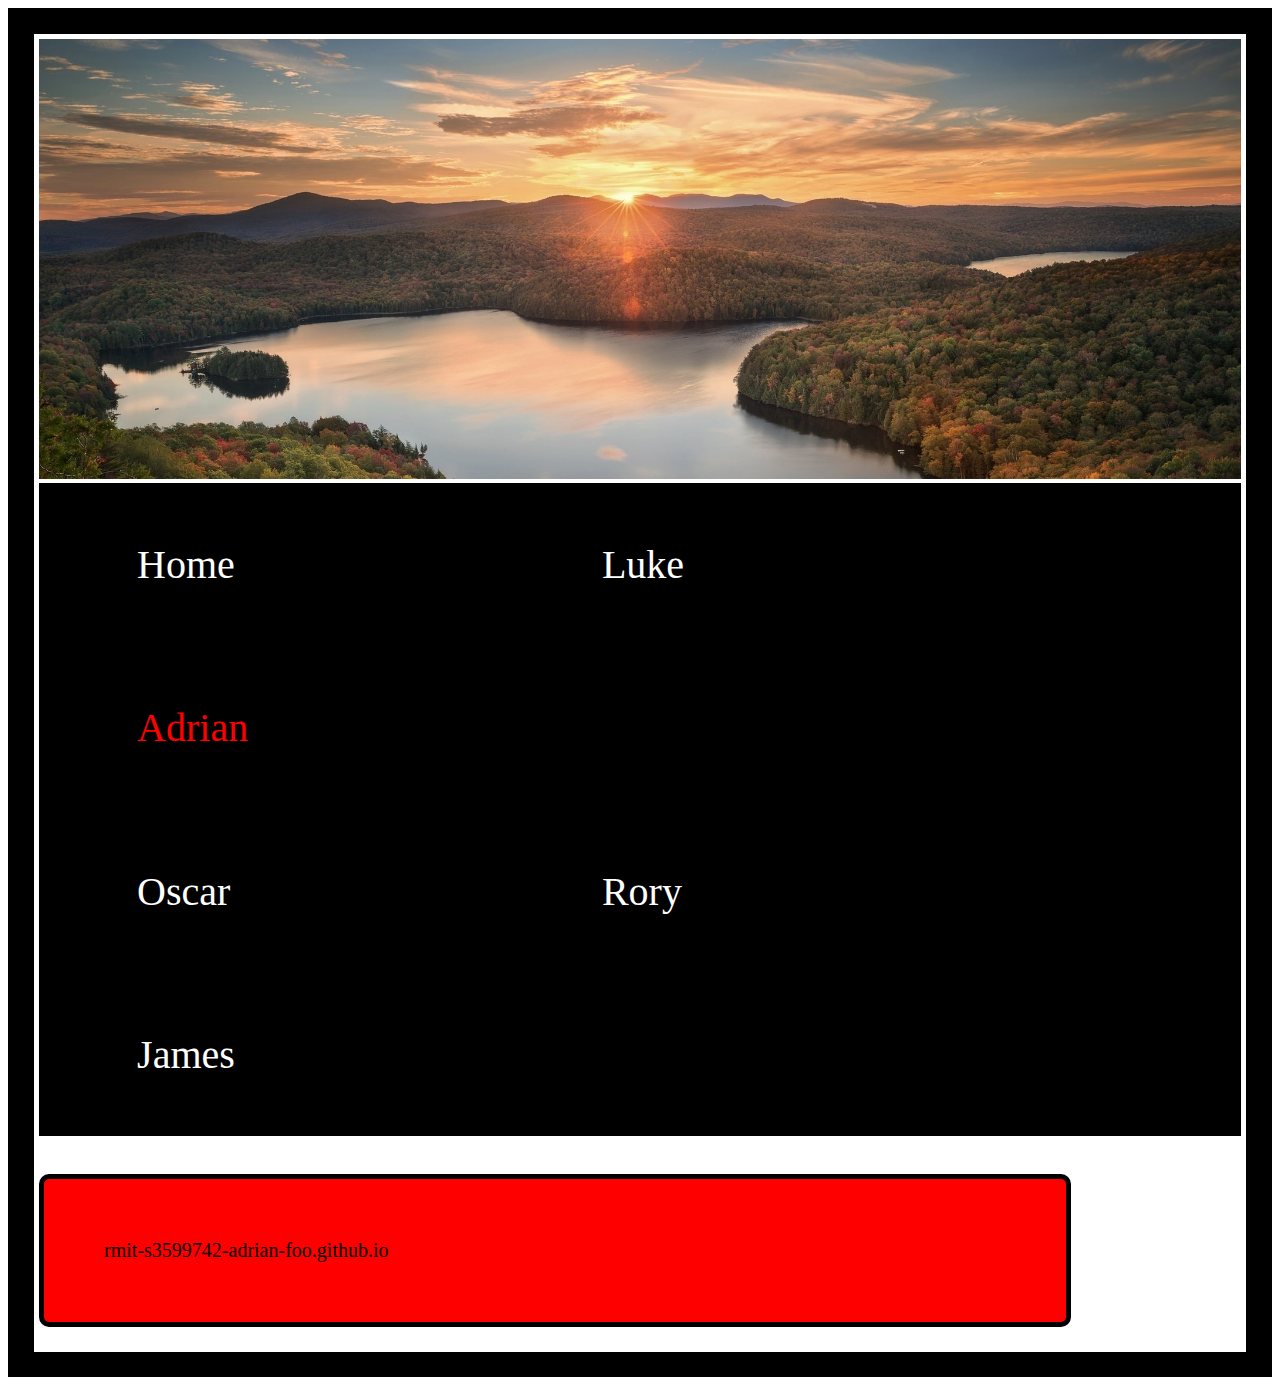
==== adrian.html @ 4dd7ee23 "fdsa" ====
<!DOCTYPE html>
<html>
<div class="everything">
<head>
	<img src="Images/landscape.jpg" alt="My sample image">
	<link rel="stylesheet" type="text/css" href="CSS/style.css">
		<ul>
			<li><a href="index.html">Home</a></li>
			<li><a href="luke.html">Luke</a></li>
			<li><a class = "select" href="adrian.html">Adrian</a></li>
			<li><a href="jerin.html"></a>Jerin</li>
			<li><a href="Oscar.html">Oscar</a></li>
			<li><a href="Rory.html">Rory</a></li>
			<li><a href="james.html">James</a></li>
		</ul>	
	<br>
</head>
<body>
<p>rmit-s3599742-adrian-foo.github.io</p>
</body>
</div>
</html>
---- CSS/style.css ----
.everything{
	border-top-width:20pt;
	border-style:solid;
	border-right-width:20pt;
	border-left-width:20pt;
	border-bottom-width:25px;
	border-color:black;
}
li a{ 
	list-style-type: none;
    overflow: hidden;
	font-size:40;
	color: white;
	text-decoration: none;
}
li {
	list-style-type: none;
    float: left;
	width:30%;
	padding:5%;
	min-width:100px;
}
li a:hover {
	color:grey;
	font-style:bold;
}
ul {
    margin: 0;
    overflow: hidden;
	background-color: #000;
	font-size:30pt;
}
img {
    max-width: 100%;
    height: auto;
}
.select{
	color:red;
}
p {
	padding-left:5%;
	padding-right:5%;
	padding-top:5%; 
	padding-bottom:5%;
	height:25%;
	text-align: justify;
	background-color:red;
	width:75%;
	border: 5px solid black;
	border-radius:10px;
	font-size:20px;
}
h1 {
	padding:20px;
	text-align: justify;
	font-weight:bold;
	border: 5px solid black;
	border-radius:10px;
	background-color:black;
	color:red;
}
div {
    padding: 5px;
}
clearfix {
    overflow: auto;
}
.img1 {
    float: right;
	height:150px;
	border: 5px solid black;
	border-radius:10px;
	margin-left:20px;
}
.img2 {
	padding-left:10px;
	float: right;
	height:175px;
	border-radius:10px;
}
.timeLine{
	border: 5px solid black;
	border-radius:10px;
	width:98.5%;
	margin-right:auto;
	margin-left:auto;
    height: auto;
	margin-top:25px;
}

.select1{
	color:black;
}
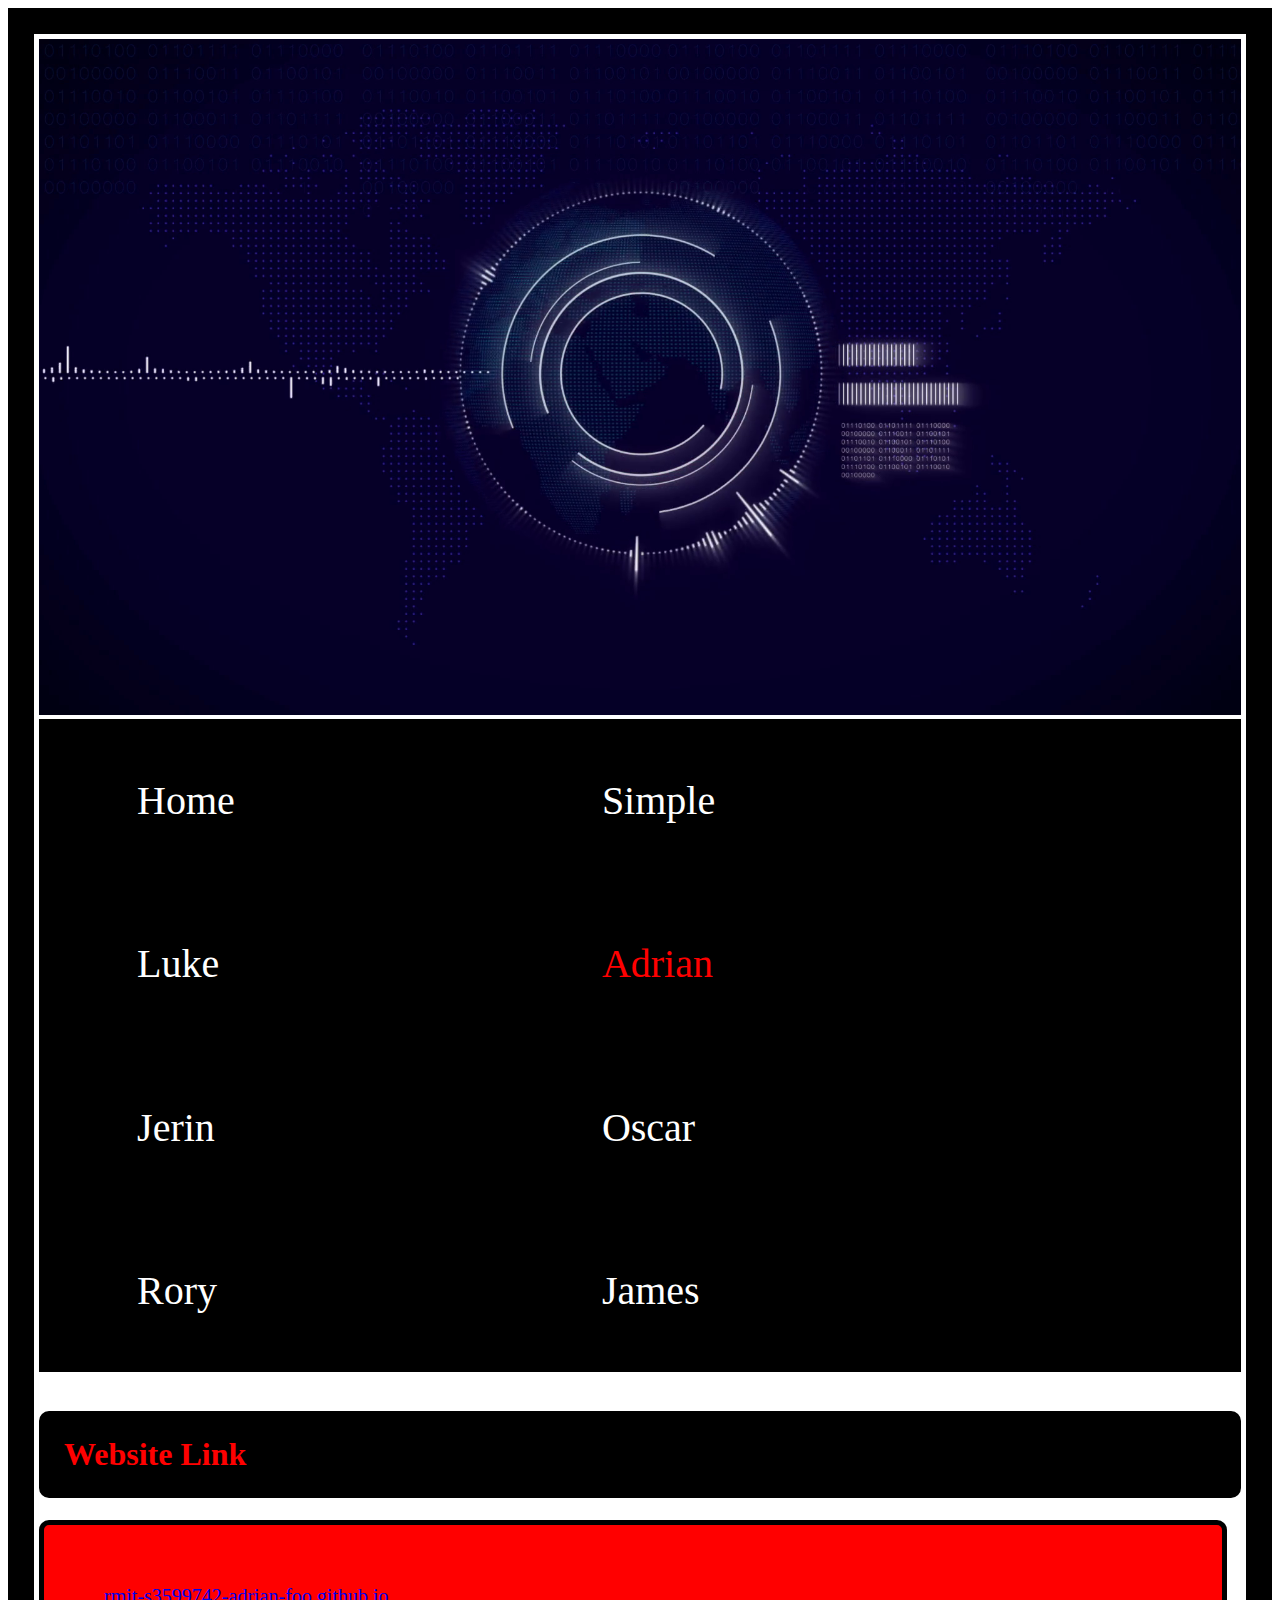
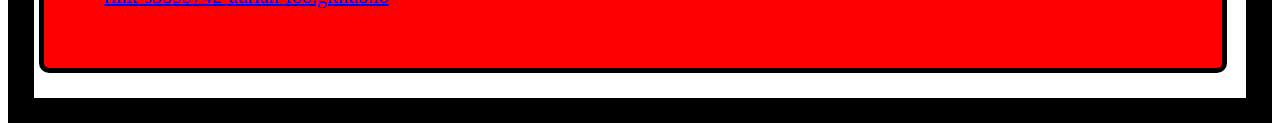
==== commit abc82e86: "new stuff" ====
--- a/adrian.html
+++ b/adrian.html
@@ -2,21 +2,29 @@
 <html>
 <div class="everything">
 <head>
-	<img src="Images/landscape.jpg" alt="My sample image">
+	<img src="Images/it.png" alt="My sample image">
+		<link rel="stylesheet" type="text/css" href="CSS/style.css">
+		<ul>
+			<li><a href="index.html">Home</a></li>
+			<li><a href="simple.html">Simple</a></li>
+		</ul>
+	</link>
 	<link rel="stylesheet" type="text/css" href="CSS/style.css">
 		<ul>
-			<li><a href="index.html">Home</a></li>
 			<li><a href="luke.html">Luke</a></li>
 			<li><a class = "select" href="adrian.html">Adrian</a></li>
-			<li><a href="jerin.html"></a>Jerin</li>
+			<li><a href="jerin.html">Jerin</a></li>
 			<li><a href="Oscar.html">Oscar</a></li>
 			<li><a href="Rory.html">Rory</a></li>
 			<li><a href="james.html">James</a></li>
-		</ul>	
+		</ul>
+	</link>		
 	<br>
 </head>
 <body>
-<p>rmit-s3599742-adrian-foo.github.io</p>
+
+<h1>Website Link</h1>
+<p><a href="rmit-s3599742-adrian-foo.github.io">rmit-s3599742-adrian-foo.github.io</a></p>
 </body>
 </div>
 </html>--- a/CSS/style.css
+++ b/CSS/style.css
@@ -37,6 +37,7 @@
 .select{
 	color:red;
 }
+/*
 p {
 	padding-left:5%;
 	padding-right:5%;
@@ -46,6 +47,20 @@
 	text-align: justify;
 	background-color:red;
 	width:75%;
+	border: 5px solid black;
+	border-radius:10px;
+	font-size:20px;
+}
+*/
+p {
+	padding-left:5%;
+	padding-right:5%;
+	padding-top:5%; 
+	padding-bottom:5%;
+	height:25%;
+	text-align: justify;
+	background-color:red;
+	width:88%;
 	border: 5px solid black;
 	border-radius:10px;
 	font-size:20px;
--- a/CSS/style.css
+++ b/CSS/style.css
@@ -37,6 +37,7 @@
 .select{
 	color:red;
 }
+/*
 p {
 	padding-left:5%;
 	padding-right:5%;
@@ -46,6 +47,20 @@
 	text-align: justify;
 	background-color:red;
 	width:75%;
+	border: 5px solid black;
+	border-radius:10px;
+	font-size:20px;
+}
+*/
+p {
+	padding-left:5%;
+	padding-right:5%;
+	padding-top:5%; 
+	padding-bottom:5%;
+	height:25%;
+	text-align: justify;
+	background-color:red;
+	width:88%;
 	border: 5px solid black;
 	border-radius:10px;
 	font-size:20px;
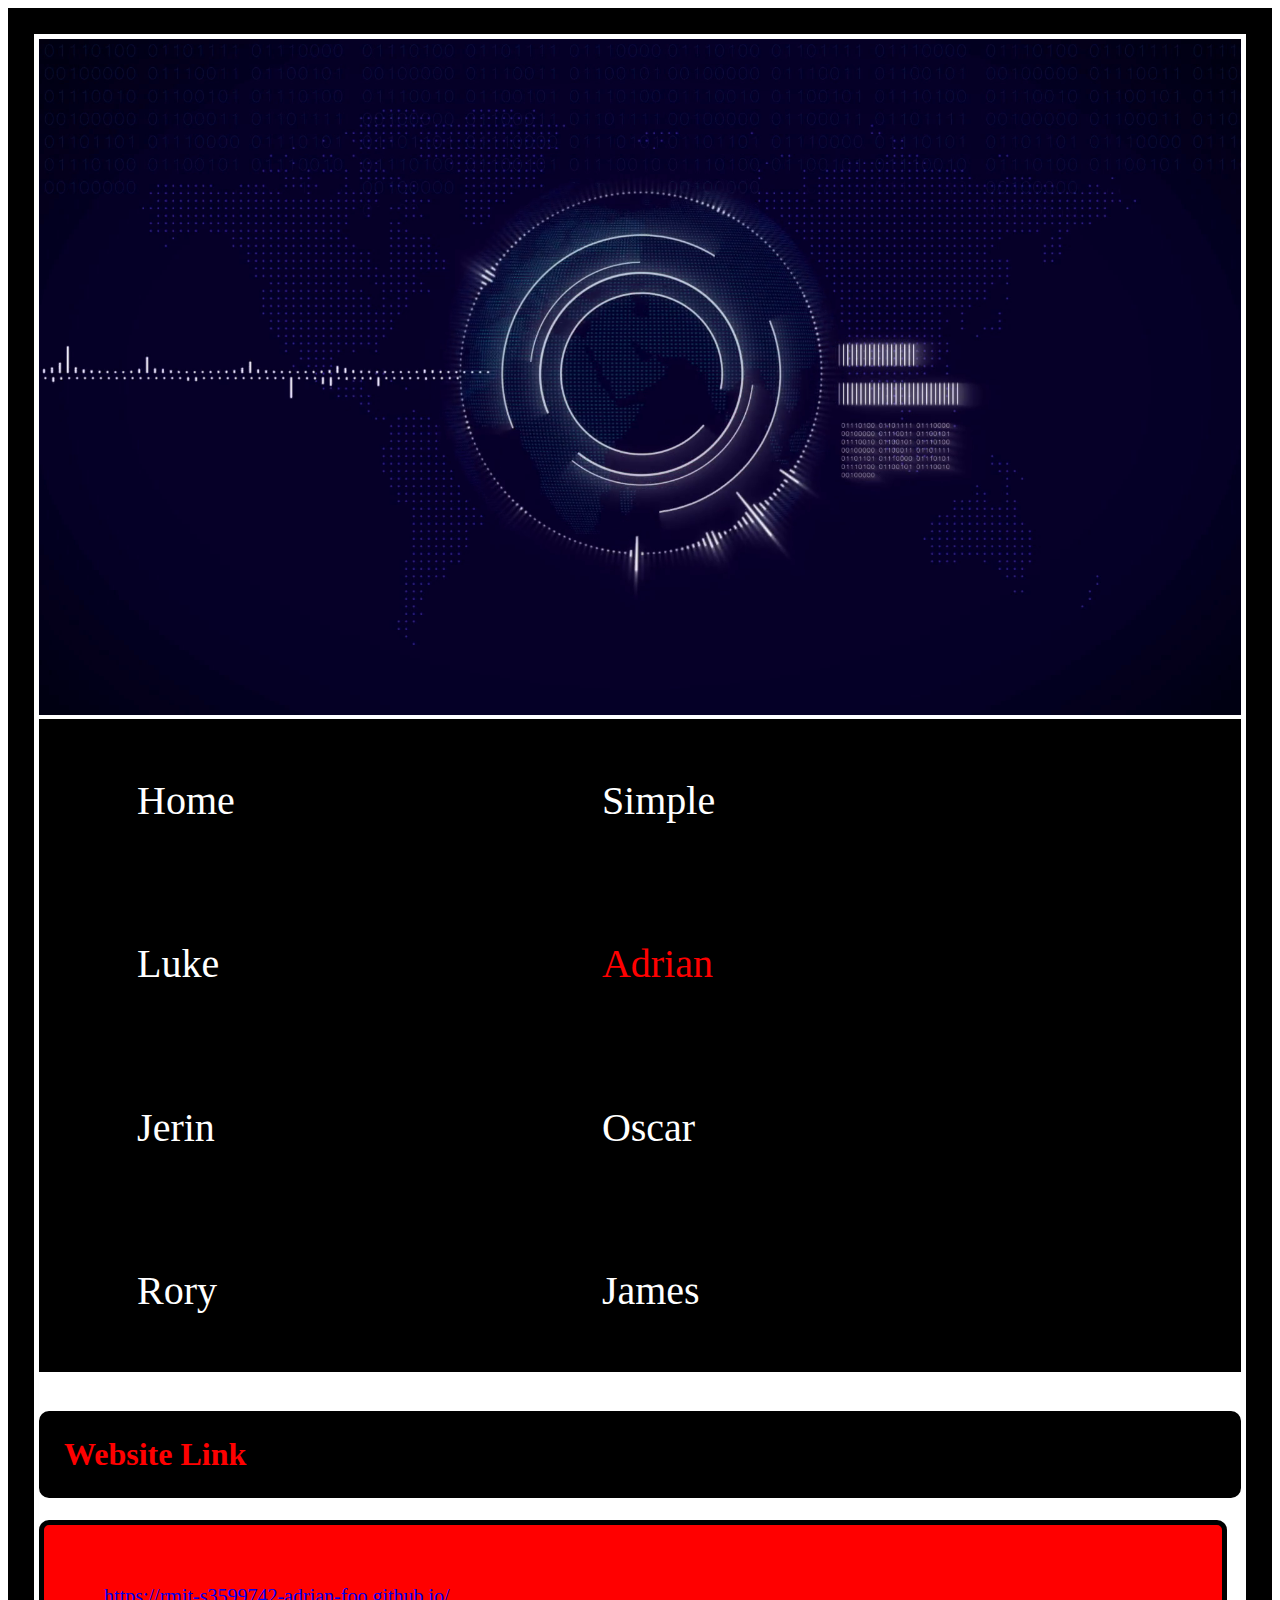
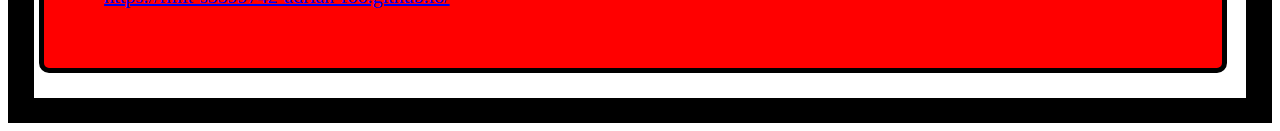
==== commit 1d28a73a: "adrian link fix" ====
--- a/adrian.html
+++ b/adrian.html
@@ -24,7 +24,7 @@
 <body>
 
 <h1>Website Link</h1>
-<p><a href="rmit-s3599742-adrian-foo.github.io">rmit-s3599742-adrian-foo.github.io</a></p>
+<p><a href="https://rmit-s3599742-adrian-foo.github.io/">https://rmit-s3599742-adrian-foo.github.io/</a></p>
 </body>
 </div>
 </html>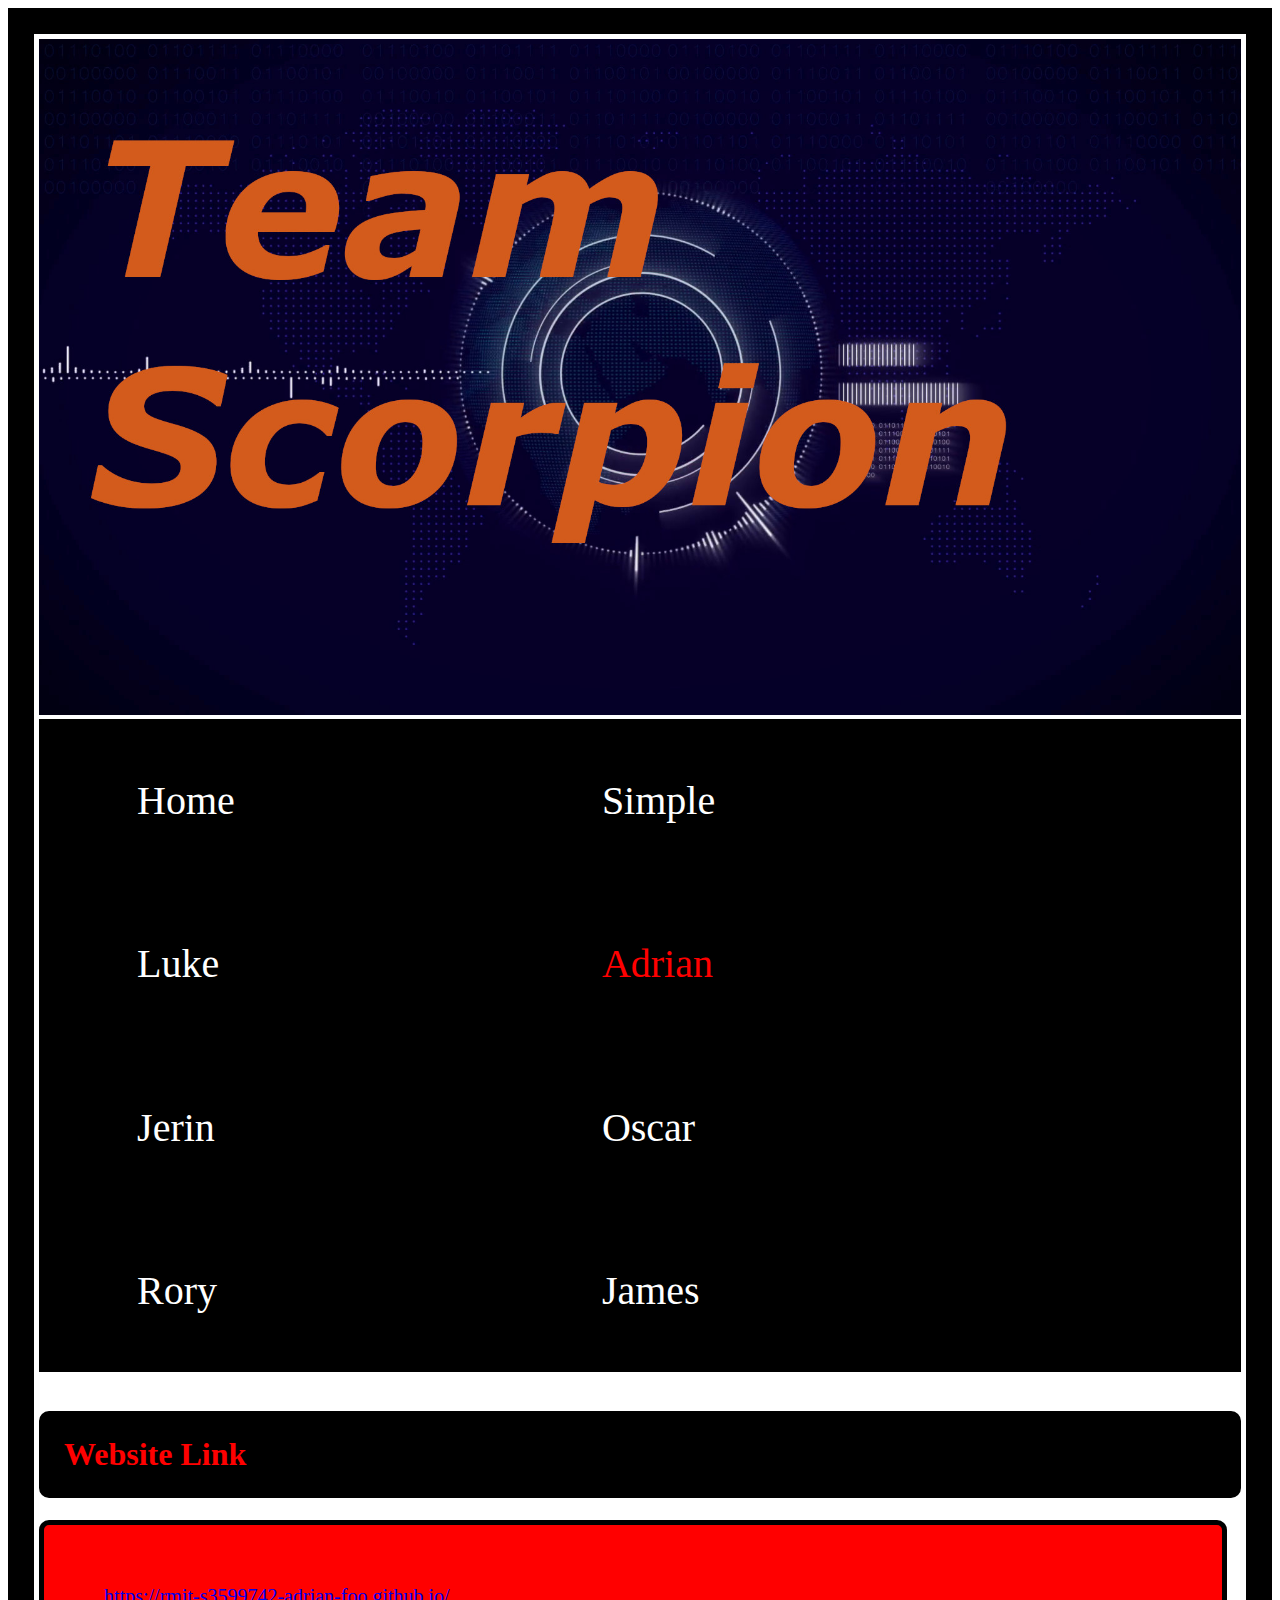
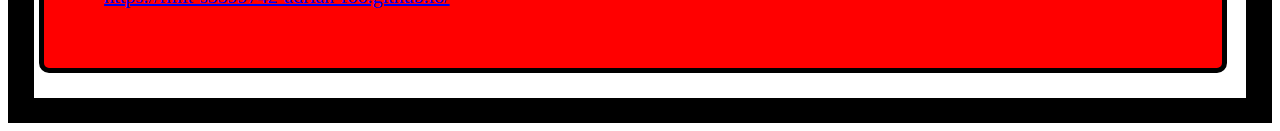
==== commit 49e18380: "png to jpg" ====
--- a/adrian.html
+++ b/adrian.html
@@ -2,7 +2,7 @@
 <html>
 <div class="everything">
 <head>
-	<img src="Images/it.png" alt="My sample image">
+	<img src="Images/it.jpg" alt="My sample image">
 		<link rel="stylesheet" type="text/css" href="CSS/style.css">
 		<ul>
 			<li><a href="index.html">Home</a></li>
